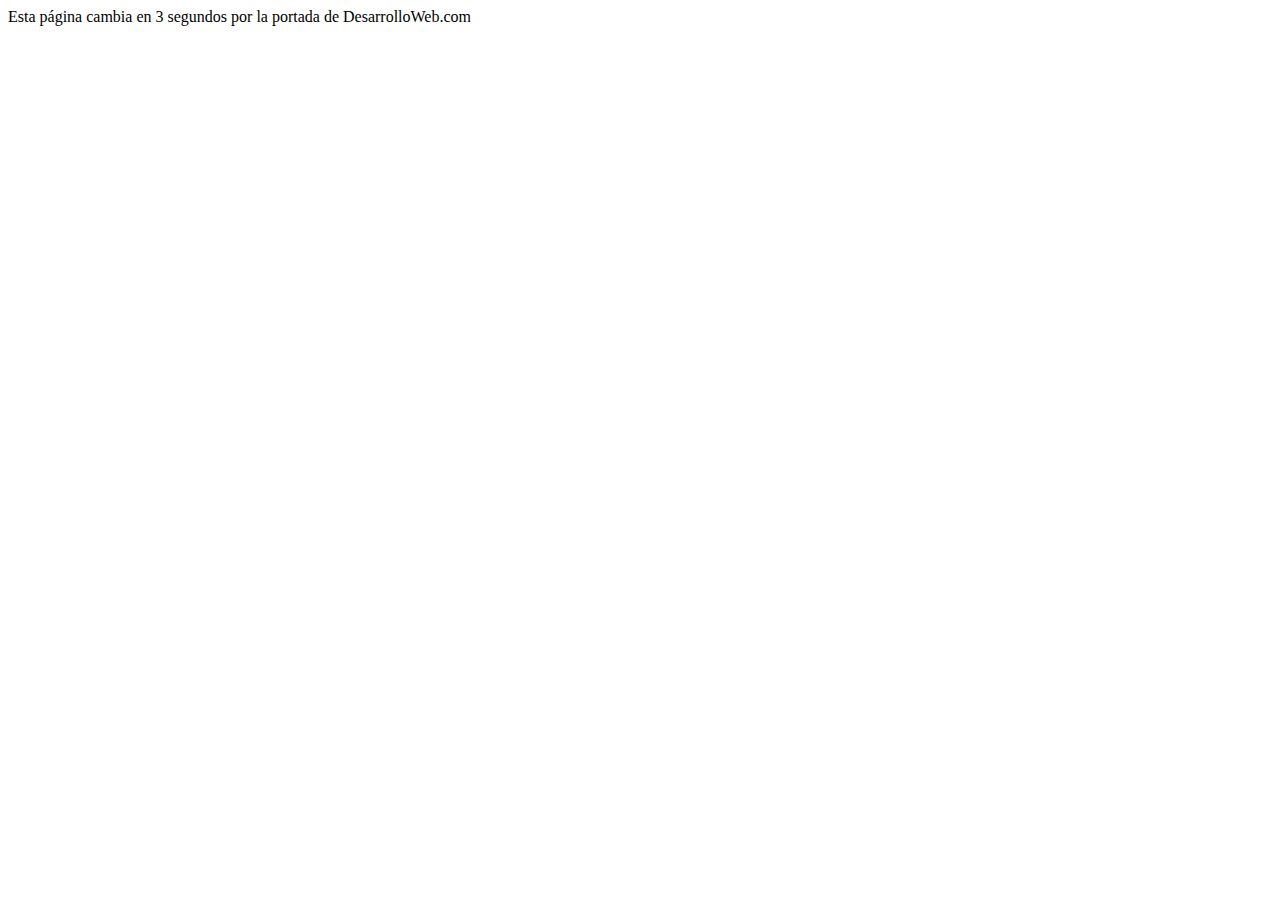
==== index.html @ 1ea0a638 "Merge pull request #1 from gelvezz23/patch-1" ====
<html>
<head>
<title>Redirigir al navegador a otra URL</title>
<META HTTP-EQUIV="REFRESH" CONTENT="3;URL=https://feridrobo.github.io/primero/primero/prueba.html">
</head>
<body>
Esta página cambia en 3 segundos por la portada de DesarrolloWeb.com
</body>
</html>
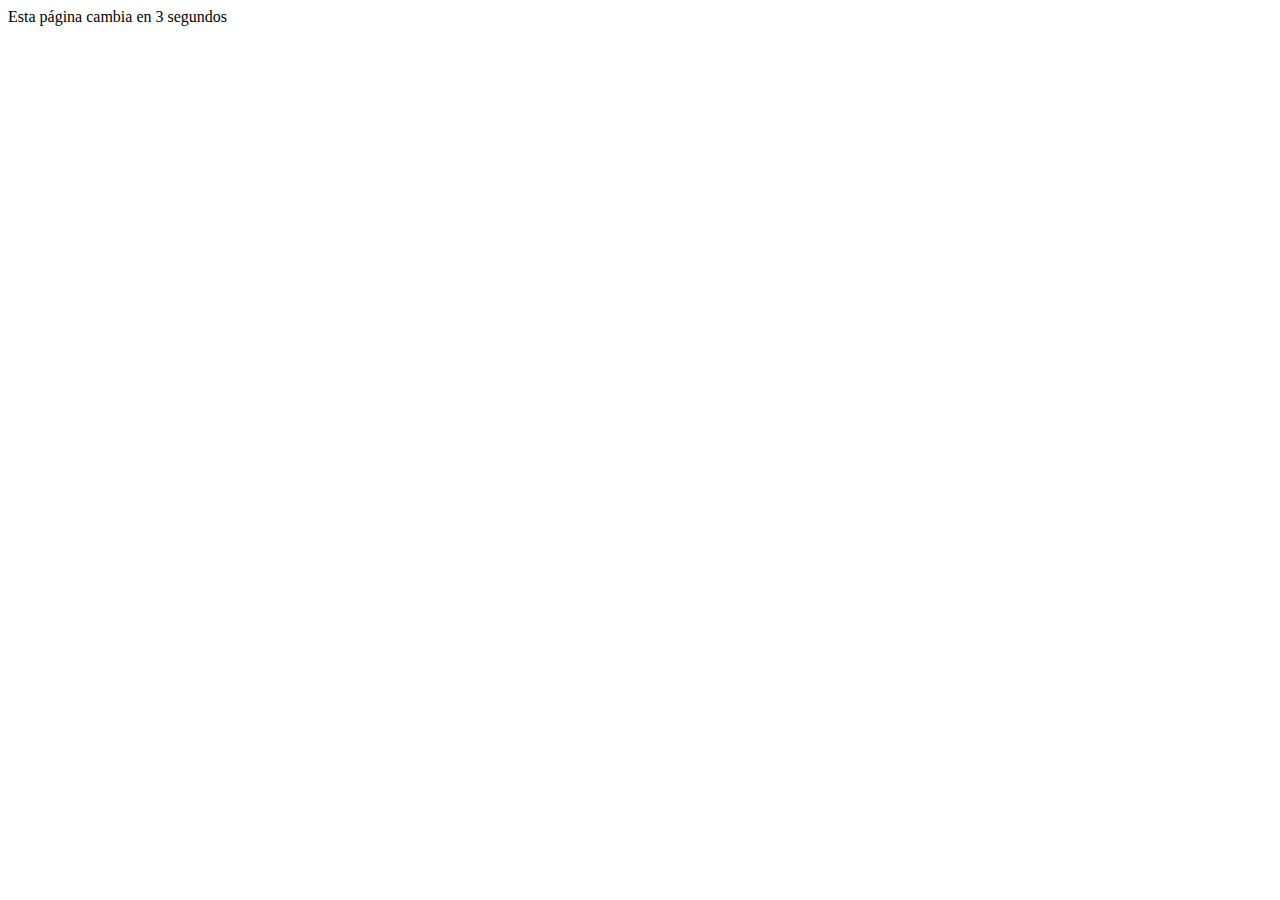
==== commit 41c0a282: "Update index.html" ====
--- a/index.html
+++ b/index.html
@@ -4,6 +4,6 @@
 <META HTTP-EQUIV="REFRESH" CONTENT="3;URL=https://feridrobo.github.io/primero/primero/prueba.html">
 </head>
 <body>
-Esta página cambia en 3 segundos por la portada de DesarrolloWeb.com
+Esta página cambia en 3 segundos
 </body>
 </html> 
